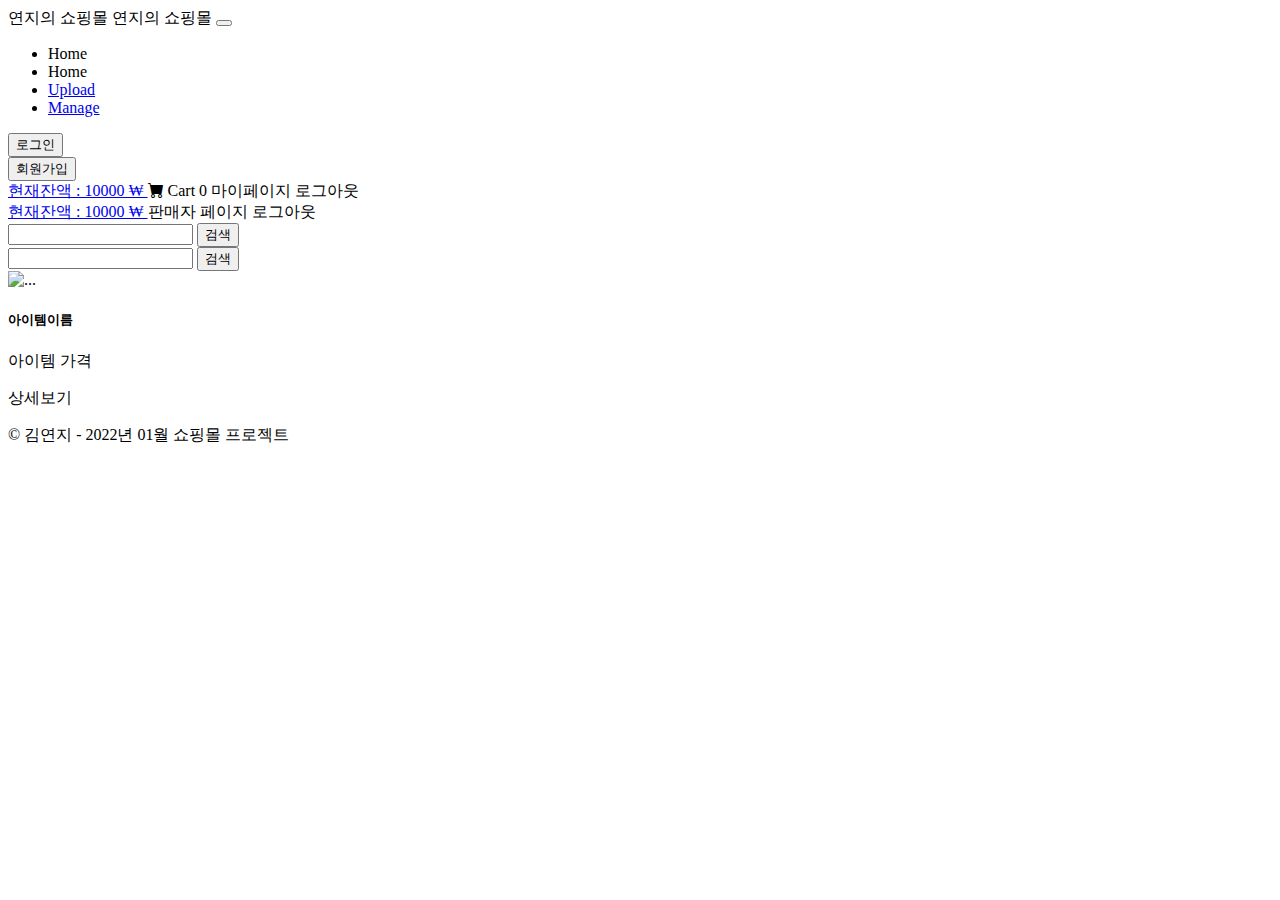
==== src/main/resources/templates/itemList.html @ 84364949 "06062250" ====
<!DOCTYPE html>
<html lang="en" xmlns:th="http://www.thymeleaf.org" xmlns="http://www.w3.org/1999/html" xmlns:sec="http://www.thymeleaf.org/extras/spring-security">
<head>
    <meta charset="utf-8" />
    <meta name="viewport" content="width=device-width, initial-scale=1, shrink-to-fit=no" />
    <meta name="description" content="" />
    <meta name="author" content="" />
    <title>전체 상품 보기</title>
    <!-- Bootstrap icons-->
    <link href="https://cdn.jsdelivr.net/npm/bootstrap-icons@1.5.0/font/bootstrap-icons.css" rel="stylesheet" />
    <!-- Core theme CSS (includes Bootstrap)-->
    <link href="/css/styles.css" rel="stylesheet" />
    <style>
        .page {
            display: flex;
            flex-direction: column;
            justify-content: center;
            align-items: center;
        }
    </style>
</head>
<body>
<!-- Navigation-->
<nav class="navbar navbar-expand-lg navbar-light bg-light">
    <div class="container px-4 px-lg-5">
        <a class="navbar-brand" th:href="@{/main}" sec:authorize="isAuthenticated()">연지의 쇼핑몰</a>
        <a class="navbar-brand" th:href="@{/}" sec:authorize="!isAuthenticated()">연지의 쇼핑몰</a>
        <button class="navbar-toggler" type="button" data-bs-toggle="collapse" data-bs-target="#navbarSupportedContent" aria-controls="navbarSupportedContent" aria-expanded="false" aria-label="Toggle navigation"><span class="navbar-toggler-icon"></span></button>
        <div class="collapse navbar-collapse" id="navbarSupportedContent">
            <ul class="navbar-nav me-auto mb-2 mb-lg-0 ms-lg-4">
                <li class="nav-item"><a class="nav-link active" aria-current="page" th:href="@{/main}" sec:authorize="isAuthenticated()">Home</a></li>
                <li class="nav-item"><a class="nav-link active" aria-current="page" th:href="@{/}" sec:authorize="!isAuthenticated()">Home</a></li>
                <li class="nav-item"><a class="nav-link" href="#" th:href="@{/item/new}" sec:authorize="hasRole('ROLE_SELLER')">Upload</a></li>
                <li class="nav-item"><a class="nav-link" href="#" th:href="@{/seller/manage/{id}(id=${user.getId()})}" sec:authorize="hasRole('ROLE_SELLER')">Manage</a></li>

            </ul>
            <form th:action="@{/signin}" sec:authorize="!isAuthenticated()">
                <button class="btn btn-outline-dark" type="submit">
                    로그인
                </button>
            </form>
            <form th:action="@{/signup}" sec:authorize="!isAuthenticated()">
                <button class="btn btn-outline-dark" type="submit">
                    회원가입
                </button>
            </form>

            <form class="d-flex" sec:authorize="hasRole('ROLE_USER')">
                <a class="btn btn-outline-dark" href="#" th:text="|현재잔액 : ${user.getCoin()} ₩|">
                    현재잔액 : 10000 ₩
                </a>
                <a class="btn btn-outline-dark" th:href="@{/user/cart/{id}(id=${user.getId()})}">
                    <i class="bi-cart-fill me-1"></i>
                    Cart
                    <span class="badge bg-dark text-white ms-1 rounded-pill" th:text="${user.getCart().getCount()}">0</span>
                </a>
                <a class="btn btn-outline-dark" th:href="@{/seller/{id}(id=${user.getId()})}" th:text="|${user.getName()}님 환영합니다.|">
                    마이페이지
                </a>
                <a class="btn btn-outline-dark" th:href="@{/logout}">
                    로그아웃
                </a>
            </form>

            <form class="d-flex" sec:authorize="hasRole('ROLE_SELLER')">
                <a class="btn btn-outline-dark" href="#" th:text="|현재수익 : ${user.getCoin()} ₩|">
                    현재잔액 : 10000 ₩
                </a>
                <a class="btn btn-outline-dark" th:href="@{/seller/{id}(id=${user.getId()})}" th:text="|${user.getName()}님 환영합니다.|">
                    판매자 페이지
                </a>
                <a class="btn btn-outline-dark" th:href="@{/logout}">
                    로그아웃
                </a>
            </form>
            <form sec:authorize="isAuthenticated()" th:action="@{/item/list}" method="get">
                <input type="text" name="searchKeyword">
                <button type="submit">검색</button>
            </form>
            <form sec:authorize="!isAuthenticated()" th:action="@{/nonlogin/item/list}" method="get">
                <input type="text" name="searchKeyword">
                <button type="submit">검색</button>
            </form>

        </div>
    </div>
</nav>
<!-- Section-->
<section class="py-5">
    <div class="container px-4 px-lg-5 mt-5">
        <div class="row gx-4 gx-lg-5 row-cols-2 row-cols-md-3 row-cols-xl-4 justify-content-center">

            <!-- 첫번째 아이템 -->
            <div class="col mb-5" th:each="item : ${items}">
                <div class="card h-100">
                    <!-- Product image-->
                    <img class="card-img-top" th:src="@{${item.getImgPath()}}" alt="..." />
                    <!-- Product details-->
                    <div class="card-body p-4">
                        <div class="text-center">
                            <!-- Product name\-->
                            <h5 class="fw-bolder" th:text="${item.getName()}">아이템이름</h5>
                            <!-- Product price-->
                            <p th:text="|${item.getPrice()} 원|">아이템 가격</p>
                        </div>
                    </div>
                    <!-- Product actions-->
                    <div class="card-footer p-4 pt-0 border-top-0 bg-transparent">
                        <div class="text-center"><a class="btn btn-outline-dark mt-auto" th:href="@{/item/view/{id}(id=${item.getId()})}">상세보기</a></div>
                    </div>
                </div>
            </div>
        </div>
    </div>
    <div class="page">
        <th:block th:each="page : ${#numbers.sequence(startPage, endPage)}">
            <a th:if="${page != nowPage}" th:href="@{/item/list(page = ${page - 1}, searchKeyword = ${param.searchKeyword})}" th:text="${page}"></a>
            <strong th:if="${page == nowPage}" th:text="${page}" style="color : red"></strong>
        </th:block>
    </div>
</section>

<!-- Footer-->
<footer class="my-5 pt-5 text-muted text-center text-small">
    <p class="mb-1">&copy; 김연지 - 2022년 01월 쇼핑몰 프로젝트</p>
</footer>
<!-- Bootstrap core JS-->
<script src="https://cdn.jsdelivr.net/npm/bootstrap@5.1.3/dist/js/bootstrap.bundle.min.js"></script>
<!-- Core theme JS-->
<script src="/js/scripts.js"></script>

</body>
</html>
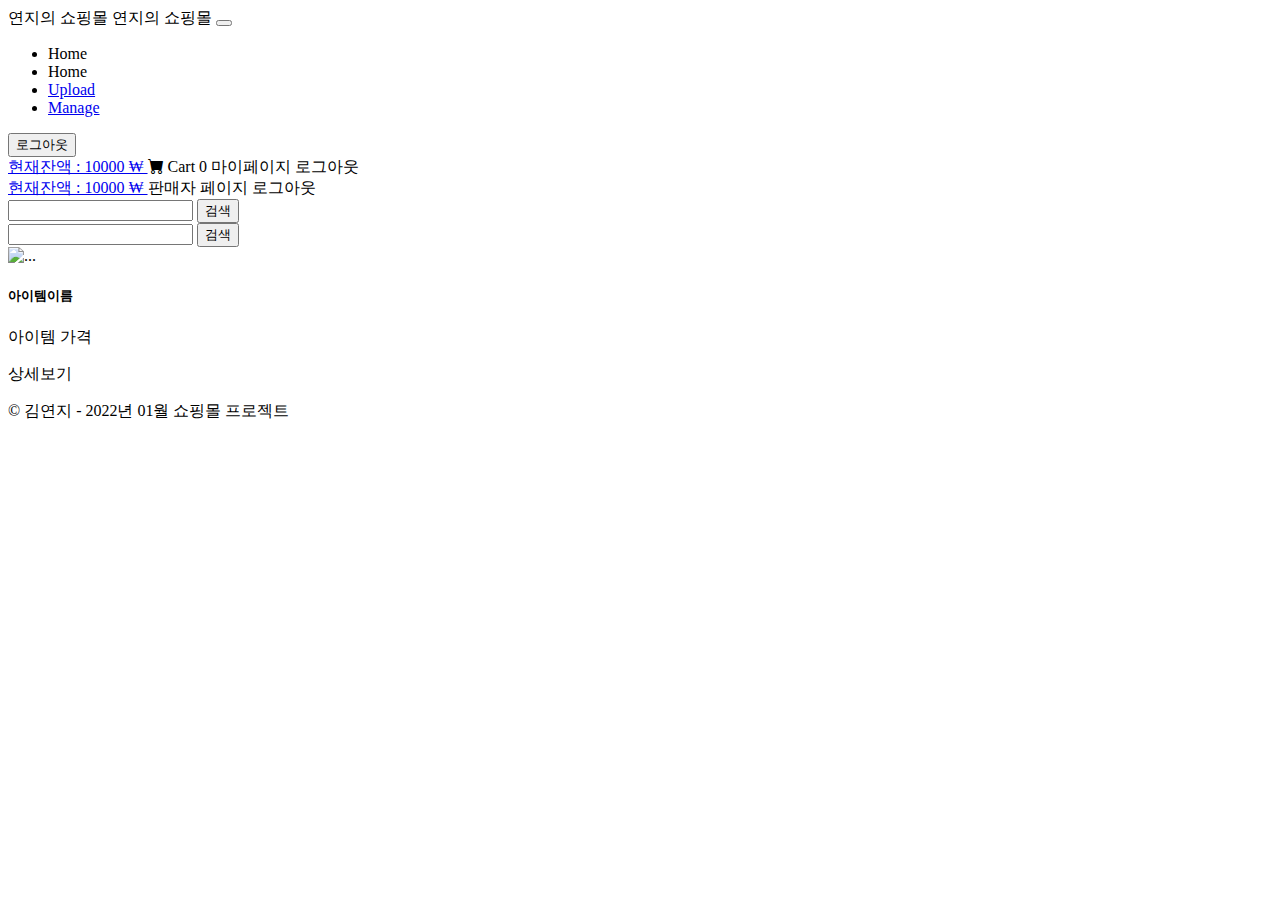
==== commit 782fa803: "06071605" ====
--- a/src/main/resources/templates/itemList.html
+++ b/src/main/resources/templates/itemList.html
@@ -9,7 +9,7 @@
     <!-- Bootstrap icons-->
     <link href="https://cdn.jsdelivr.net/npm/bootstrap-icons@1.5.0/font/bootstrap-icons.css" rel="stylesheet" />
     <!-- Core theme CSS (includes Bootstrap)-->
-    <link href="/css/styles.css" rel="stylesheet" />
+    <link href="/css/styles2.css" rel="stylesheet" />
     <style>
         .page {
             display: flex;
@@ -34,14 +34,10 @@
                 <li class="nav-item"><a class="nav-link" href="#" th:href="@{/seller/manage/{id}(id=${user.getId()})}" sec:authorize="hasRole('ROLE_SELLER')">Manage</a></li>
 
             </ul>
-            <form th:action="@{/signin}" sec:authorize="!isAuthenticated()">
+<!--            <form th:action="/logout" method="get" sec:authorize="isAuthenticated()">-->
+                <form action="/logout" method="get">
                 <button class="btn btn-outline-dark" type="submit">
-                    로그인
-                </button>
-            </form>
-            <form th:action="@{/signup}" sec:authorize="!isAuthenticated()">
-                <button class="btn btn-outline-dark" type="submit">
-                    회원가입
+                    로그아웃
                 </button>
             </form>
 
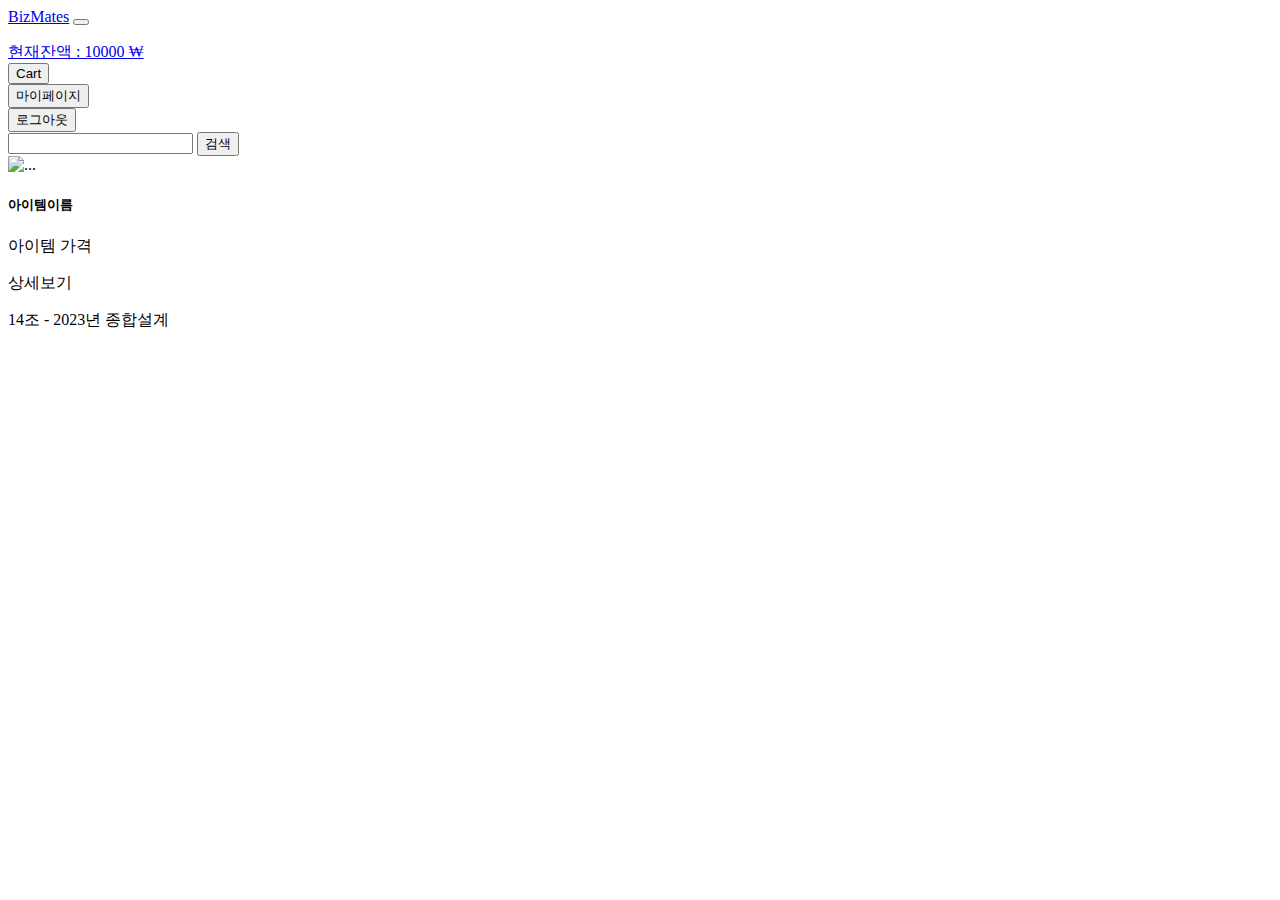
==== commit 903c3288: "06101445" ====
--- a/src/main/resources/templates/itemList.html
+++ b/src/main/resources/templates/itemList.html
@@ -23,57 +23,43 @@
 <!-- Navigation-->
 <nav class="navbar navbar-expand-lg navbar-light bg-light">
     <div class="container px-4 px-lg-5">
-        <a class="navbar-brand" th:href="@{/main}" sec:authorize="isAuthenticated()">연지의 쇼핑몰</a>
-        <a class="navbar-brand" th:href="@{/}" sec:authorize="!isAuthenticated()">연지의 쇼핑몰</a>
-        <button class="navbar-toggler" type="button" data-bs-toggle="collapse" data-bs-target="#navbarSupportedContent" aria-controls="navbarSupportedContent" aria-expanded="false" aria-label="Toggle navigation"><span class="navbar-toggler-icon"></span></button>
+        <a class="navbar-brand" href="/main" sec:authorize="isAuthenticated()">BizMates</a>
+        <button class="navbar-toggler" type="button" data-bs-toggle="collapse" data-bs-target="#navbarSupportedContent" aria-controls="navbarSupportedContent" aria-expanded="false" aria-label="Toggle navigation">
+            <span class="navbar-toggler-icon"></span>
+        </button>
         <div class="collapse navbar-collapse" id="navbarSupportedContent">
             <ul class="navbar-nav me-auto mb-2 mb-lg-0 ms-lg-4">
-                <li class="nav-item"><a class="nav-link active" aria-current="page" th:href="@{/main}" sec:authorize="isAuthenticated()">Home</a></li>
-                <li class="nav-item"><a class="nav-link active" aria-current="page" th:href="@{/}" sec:authorize="!isAuthenticated()">Home</a></li>
-                <li class="nav-item"><a class="nav-link" href="#" th:href="@{/item/new}" sec:authorize="hasRole('ROLE_SELLER')">Upload</a></li>
-                <li class="nav-item"><a class="nav-link" href="#" th:href="@{/seller/manage/{id}(id=${user.getId()})}" sec:authorize="hasRole('ROLE_SELLER')">Manage</a></li>
+               <!-- <li class="nav-item"><a class="nav-link" href="#" th:href="@{/item/new}" sec:authorize="hasRole('ROLE_SELLER')">Upload</a></li>
+                <li class="nav-item"><a class="nav-link" href="#" th:href="@{/seller/manage/{id}(id=${user.getId()})}" sec:authorize="hasRole('ROLE_SELLER')">Manage</a></li> -->
 
             </ul>
-<!--            <form th:action="/logout" method="get" sec:authorize="isAuthenticated()">-->
-                <form action="/logout" method="get">
-                <button class="btn btn-outline-dark" type="submit">
-                    로그아웃
-                </button>
-            </form>
 
             <form class="d-flex" sec:authorize="hasRole('ROLE_USER')">
                 <a class="btn btn-outline-dark" href="#" th:text="|현재잔액 : ${user.getCoin()} ₩|">
                     현재잔액 : 10000 ₩
                 </a>
-                <a class="btn btn-outline-dark" th:href="@{/user/cart/{id}(id=${user.getId()})}">
-                    <i class="bi-cart-fill me-1"></i>
-                    Cart
-                    <span class="badge bg-dark text-white ms-1 rounded-pill" th:text="${user.getCart().getCount()}">0</span>
-                </a>
-                <a class="btn btn-outline-dark" th:href="@{/seller/{id}(id=${user.getId()})}" th:text="|${user.getName()}님 환영합니다.|">
-                    마이페이지
-                </a>
-                <a class="btn btn-outline-dark" th:href="@{/logout}">
-                    로그아웃
-                </a>
             </form>
 
-            <form class="d-flex" sec:authorize="hasRole('ROLE_SELLER')">
-                <a class="btn btn-outline-dark" href="#" th:text="|현재수익 : ${user.getCoin()} ₩|">
-                    현재잔액 : 10000 ₩
-                </a>
-                <a class="btn btn-outline-dark" th:href="@{/seller/{id}(id=${user.getId()})}" th:text="|${user.getName()}님 환영합니다.|">
-                    판매자 페이지
-                </a>
-                <a class="btn btn-outline-dark" th:href="@{/logout}">
-                    로그아웃
-                </a>
+            <form action="/main/user/cart/getuser" method="get">
+                <button class="btn btn-outline-dark" type="submit" >
+                    Cart
+                </button>
             </form>
+
+                <form action="/main/user/getuser" method="get">
+                    <button class="btn btn-outline-dark" type="submit" >
+                        마이페이지
+                    </button>
+                </form>
+
+                <form action="/logout" method="get">
+                    <button class="btn btn-outline-dark" type="submit">
+                        로그아웃
+                    </button>
+                </form>
+
+            
             <form sec:authorize="isAuthenticated()" th:action="@{/item/list}" method="get">
-                <input type="text" name="searchKeyword">
-                <button type="submit">검색</button>
-            </form>
-            <form sec:authorize="!isAuthenticated()" th:action="@{/nonlogin/item/list}" method="get">
                 <input type="text" name="searchKeyword">
                 <button type="submit">검색</button>
             </form>
@@ -118,7 +104,7 @@
 
 <!-- Footer-->
 <footer class="my-5 pt-5 text-muted text-center text-small">
-    <p class="mb-1">&copy; 김연지 - 2022년 01월 쇼핑몰 프로젝트</p>
+    <p class="mb-1"> 14조 - 2023년 종합설계 </p>
 </footer>
 <!-- Bootstrap core JS-->
 <script src="https://cdn.jsdelivr.net/npm/bootstrap@5.1.3/dist/js/bootstrap.bundle.min.js"></script>
